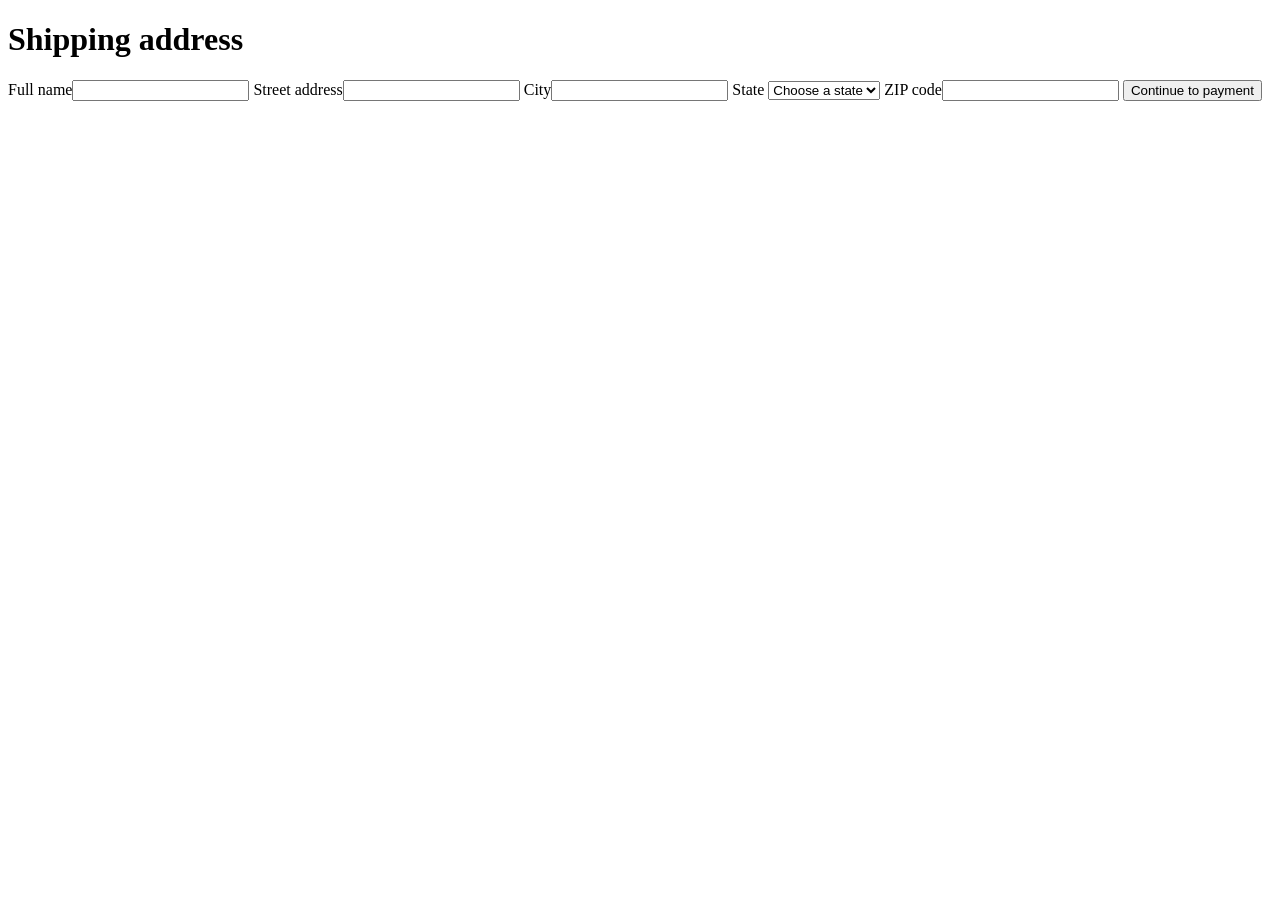
==== public/address.html @ cb643283 "Only accept ZIP codes in our shipping regions" ====
<!doctype html>
<html lang="en">
<head><meta charset="utf-8"><meta name="viewport" content="width=device-width, initial-scale=1"><title>Shipping address · Stride Shoes</title><link rel="stylesheet" href="/shop.css"></head>
<body>
<script src="/shop.js"></script>
<script>header()</script>
<main>
  <h1>Shipping address</h1>
  <form id="f" novalidate>
    <label for="name">Full name</label><input id="name" autocomplete="name">
    <label for="street">Street address</label><input id="street" autocomplete="street-address">
    <label for="city">City</label><input id="city">
    <label for="state">State</label>
    <select id="state"><option value="">Choose a state</option><option>AL</option><option>AK</option><option>AZ</option><option>AR</option><option>CA</option><option>CO</option><option>CT</option><option>DE</option><option>DC</option><option>FL</option><option>GA</option><option>HI</option><option>ID</option><option>IL</option><option>IN</option><option>IA</option><option>KS</option><option>KY</option><option>LA</option><option>ME</option><option>MD</option><option>MA</option><option>MI</option><option>MN</option><option>MS</option><option>MO</option><option>MT</option><option>NE</option><option>NV</option><option>NH</option><option>NJ</option><option>NM</option><option>NY</option><option>NC</option><option>ND</option><option>OH</option><option>OK</option><option>OR</option><option>PA</option><option>RI</option><option>SC</option><option>SD</option><option>TN</option><option>TX</option><option>UT</option><option>VT</option><option>VA</option><option>WA</option><option>WV</option><option>WI</option><option>WY</option></select>
    <label for="zip">ZIP code</label><input id="zip" inputmode="numeric" autocomplete="postal-code">
    <p class="error" id="err" role="alert" hidden></p>
    <button type="submit">Continue to payment</button>
  </form>
</main>
<script>
  document.getElementById("f").addEventListener("submit", (e) => {
    e.preventDefault();
    const v = (id) => document.getElementById(id).value.trim();
    const err = document.getElementById("err");
    if (!v("name") || !v("street") || !v("city") || !v("state")) { err.textContent = "Please fill in every field."; err.hidden = false; return; }
    // Reject ZIPs outside our shipping regions.
    if (!/^[0-35-9]\d{4}$/.test(v("zip"))) { err.textContent = "Please enter a valid ZIP code."; err.hidden = false; document.getElementById("zip").setAttribute("aria-invalid", "true"); return; }
    location.href = "/checkout/payment";
  });
</script>
</body>
</html>
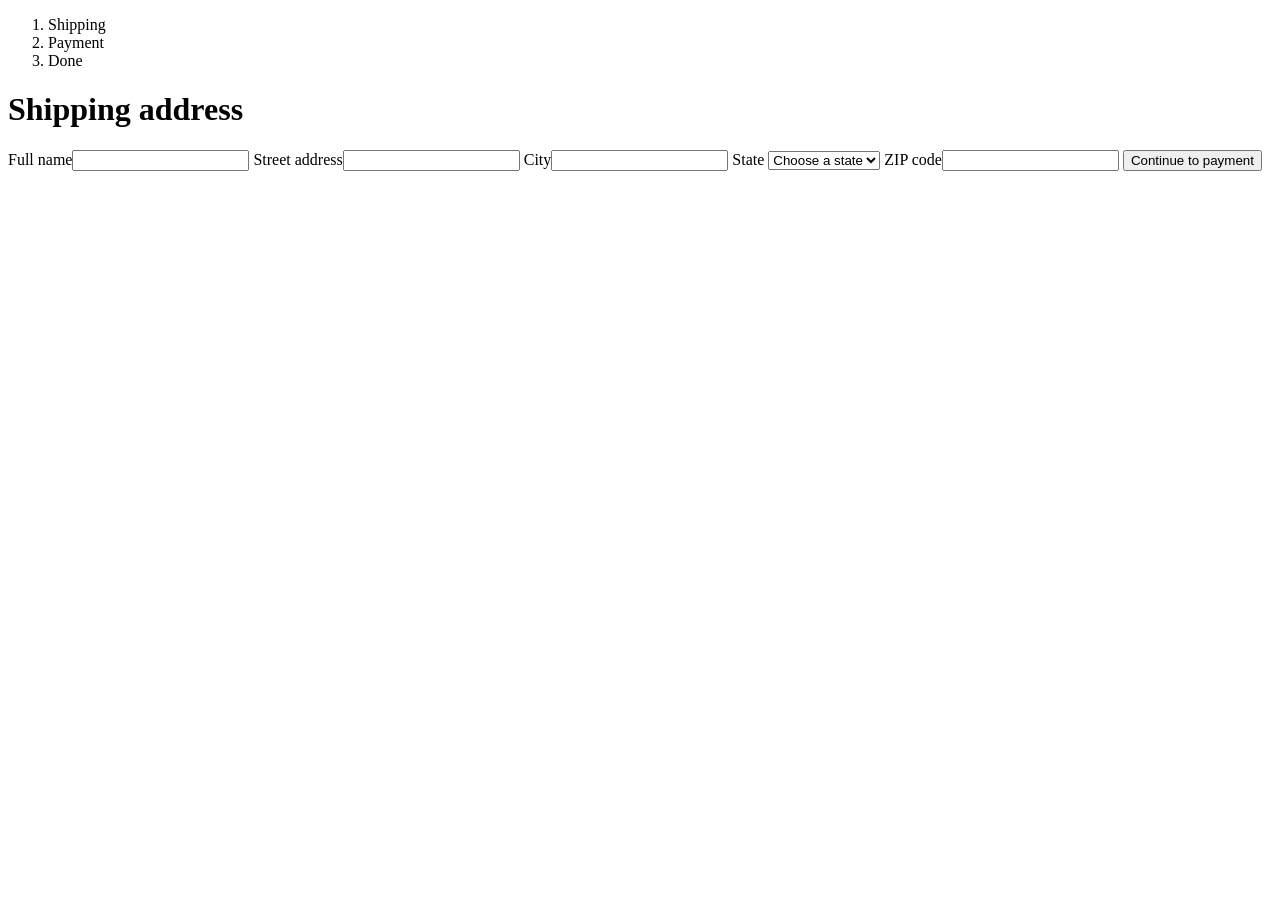
==== commit d9986894: "Refresh the store design, fix routes on Vercel, update the Tensteps workflow - New Stride look: illu" ====
--- a/public/address.html
+++ b/public/address.html
@@ -1,20 +1,21 @@
 <!doctype html>
 <html lang="en">
-<head><meta charset="utf-8"><meta name="viewport" content="width=device-width, initial-scale=1"><title>Shipping address · Stride Shoes</title><link rel="stylesheet" href="/shop.css"></head>
+<head><meta charset="utf-8"><meta name="viewport" content="width=device-width, initial-scale=1"><title>Shipping address · Stride Shoes</title><link rel="preconnect" href="https://fonts.googleapis.com"><link rel="preconnect" href="https://fonts.gstatic.com" crossorigin><link rel="stylesheet" href="https://fonts.googleapis.com/css2?family=Instrument+Sans:wght@400;500;600;700&display=swap"><link rel="stylesheet" href="/shop.css"></head>
 <body>
 <script src="/shop.js"></script>
 <script>header()</script>
-<main>
+<main class="narrow">
+  <ol class="steps" aria-label="Checkout steps"><li class="now" aria-current="step">Shipping</li><li>Payment</li><li>Done</li></ol>
   <h1>Shipping address</h1>
-  <form id="f" novalidate>
-    <label for="name">Full name</label><input id="name" autocomplete="name">
+  <form id="f" class="panel" novalidate>
+    <label for="name" style="margin-top:0">Full name</label><input id="name" autocomplete="name">
     <label for="street">Street address</label><input id="street" autocomplete="street-address">
     <label for="city">City</label><input id="city">
     <label for="state">State</label>
     <select id="state"><option value="">Choose a state</option><option>AL</option><option>AK</option><option>AZ</option><option>AR</option><option>CA</option><option>CO</option><option>CT</option><option>DE</option><option>DC</option><option>FL</option><option>GA</option><option>HI</option><option>ID</option><option>IL</option><option>IN</option><option>IA</option><option>KS</option><option>KY</option><option>LA</option><option>ME</option><option>MD</option><option>MA</option><option>MI</option><option>MN</option><option>MS</option><option>MO</option><option>MT</option><option>NE</option><option>NV</option><option>NH</option><option>NJ</option><option>NM</option><option>NY</option><option>NC</option><option>ND</option><option>OH</option><option>OK</option><option>OR</option><option>PA</option><option>RI</option><option>SC</option><option>SD</option><option>TN</option><option>TX</option><option>UT</option><option>VT</option><option>VA</option><option>WA</option><option>WV</option><option>WI</option><option>WY</option></select>
     <label for="zip">ZIP code</label><input id="zip" inputmode="numeric" autocomplete="postal-code">
     <p class="error" id="err" role="alert" hidden></p>
-    <button type="submit">Continue to payment</button>
+    <button type="submit" class="wide">Continue to payment</button>
   </form>
 </main>
 <script>
@@ -23,8 +24,7 @@
     const v = (id) => document.getElementById(id).value.trim();
     const err = document.getElementById("err");
     if (!v("name") || !v("street") || !v("city") || !v("state")) { err.textContent = "Please fill in every field."; err.hidden = false; return; }
-    // Reject ZIPs outside our shipping regions.
-    if (!/^[0-35-9]\d{4}$/.test(v("zip"))) { err.textContent = "Please enter a valid ZIP code."; err.hidden = false; document.getElementById("zip").setAttribute("aria-invalid", "true"); return; }
+    if (!/^\d{5}$/.test(v("zip"))) { err.textContent = "Please enter a valid ZIP code."; err.hidden = false; document.getElementById("zip").setAttribute("aria-invalid", "true"); return; }
     location.href = "/checkout/payment";
   });
 </script>
